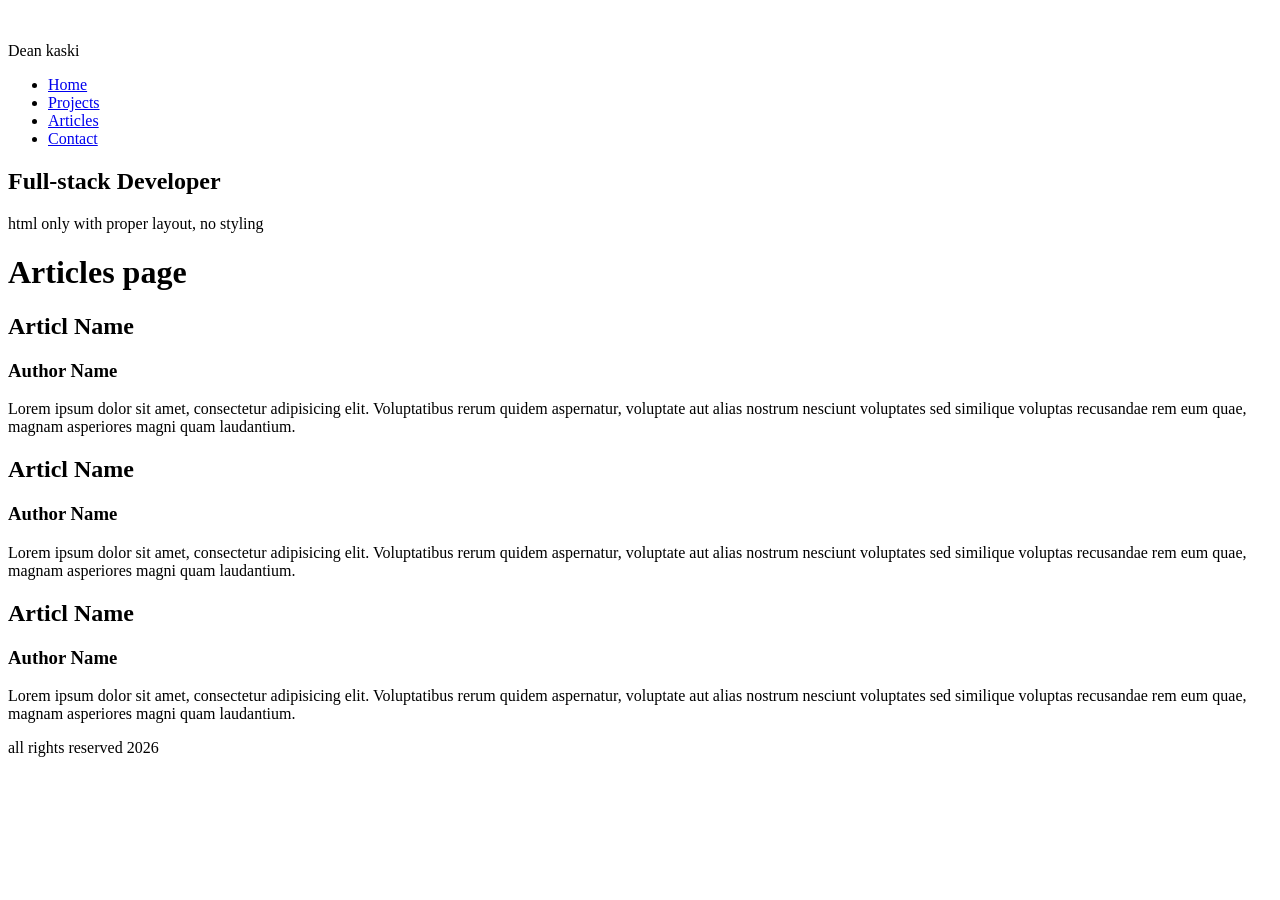
==== articles.html @ 228fd0ae "feat: Added html structure and demantic tags to projects and articles pages" ====
<!DOCTYPE html>
<html lang="en">
<head>
  <meta charset="UTF-8">
  <meta name="viewport" content="width=device-width, initial-scale=1.0">
  <meta name="description" content="Dean Kaski portfolio website">
  <meta name="author" content="Dean Kaski">
  <meta property="og:type" content="website">
  <meta property="og:title" content="Dean Kaski website">
  <meta property="og:description" content="Dean Kaski portfolio website">
  <meta property="og:url" content="">
  <meta property="og:image" content="">
  <link rel="icon" type="image/x-icon" href=""/>
  <title>Dean Kaski portfolio website</title>
</head>
<body>
  <section>
    <header>
      <nav>
        <img src="" alt="">
        <p>Dean kaski</p>
      <ul>
        <li><a href="index.html">Home</a></li>
        <li><a href="projects.html">Projects</a></li>
        <li><a href="articles.html">Articles</a></li>
        <li><a href="contact.html">Contact</a></li>
      </ul>
      </nav>
      <h1>Full-stack Developer</h1>
      <p>html only with proper layout, no styling</p>
    </header>
  </section>
  <main>
    <header>
      <h1>Articles page</h1>
    </header>

    <article>
      <h2>Articl Name</h2>
      <h3>Author Name</h3>
      <p>
        Lorem ipsum dolor sit amet, consectetur adipisicing elit. Voluptatibus rerum quidem aspernatur, voluptate aut alias nostrum nesciunt voluptates sed similique voluptas recusandae rem eum quae, magnam asperiores magni quam laudantium.
      </p>
    </article>
    <article>
      <h2>Articl Name</h2>
      <h3>Author Name</h3>
      <p>
        Lorem ipsum dolor sit amet, consectetur adipisicing elit. Voluptatibus rerum quidem aspernatur, voluptate aut alias nostrum nesciunt voluptates sed similique voluptas recusandae rem eum quae, magnam asperiores magni quam laudantium.
      </p>
    </article>
    <article>
      <h2>Articl Name</h2>
      <h3>Author Name</h3>
      <p>
        Lorem ipsum dolor sit amet, consectetur adipisicing elit. Voluptatibus rerum quidem aspernatur, voluptate aut alias nostrum nesciunt voluptates sed similique voluptas recusandae rem eum quae, magnam asperiores magni quam laudantium.
      </p>
    </article>
  </main>
  <footer>
    <p>all rights reserved 2026</p>
  </footer>
</body>
</html>
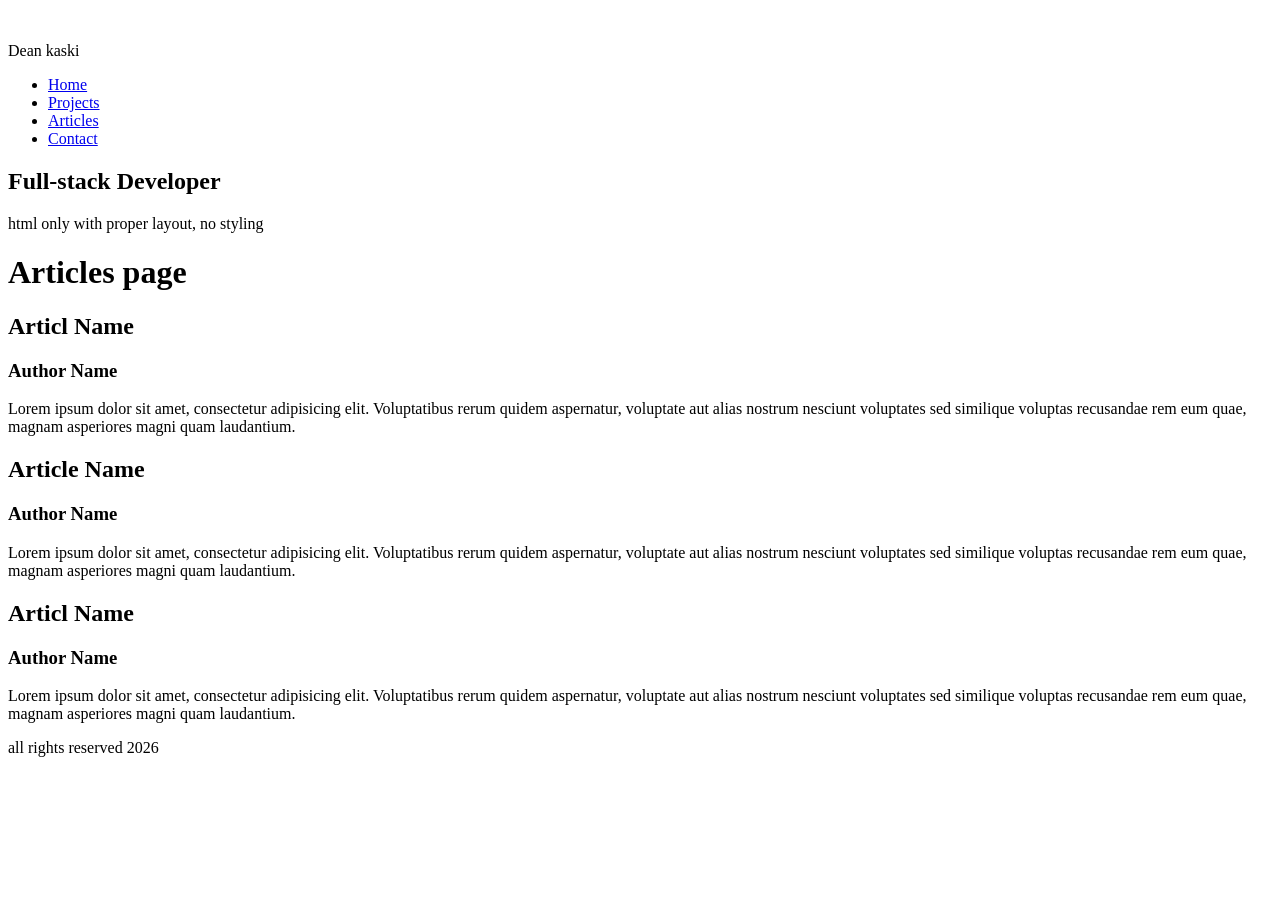
==== commit 8cf301fd: "feat: Added html structure and semantic tags" ====
--- a/articles.html
+++ b/articles.html
@@ -43,7 +43,7 @@
       </p>
     </article>
     <article>
-      <h2>Articl Name</h2>
+      <h2>Article Name</h2>
       <h3>Author Name</h3>
       <p>
         Lorem ipsum dolor sit amet, consectetur adipisicing elit. Voluptatibus rerum quidem aspernatur, voluptate aut alias nostrum nesciunt voluptates sed similique voluptas recusandae rem eum quae, magnam asperiores magni quam laudantium.
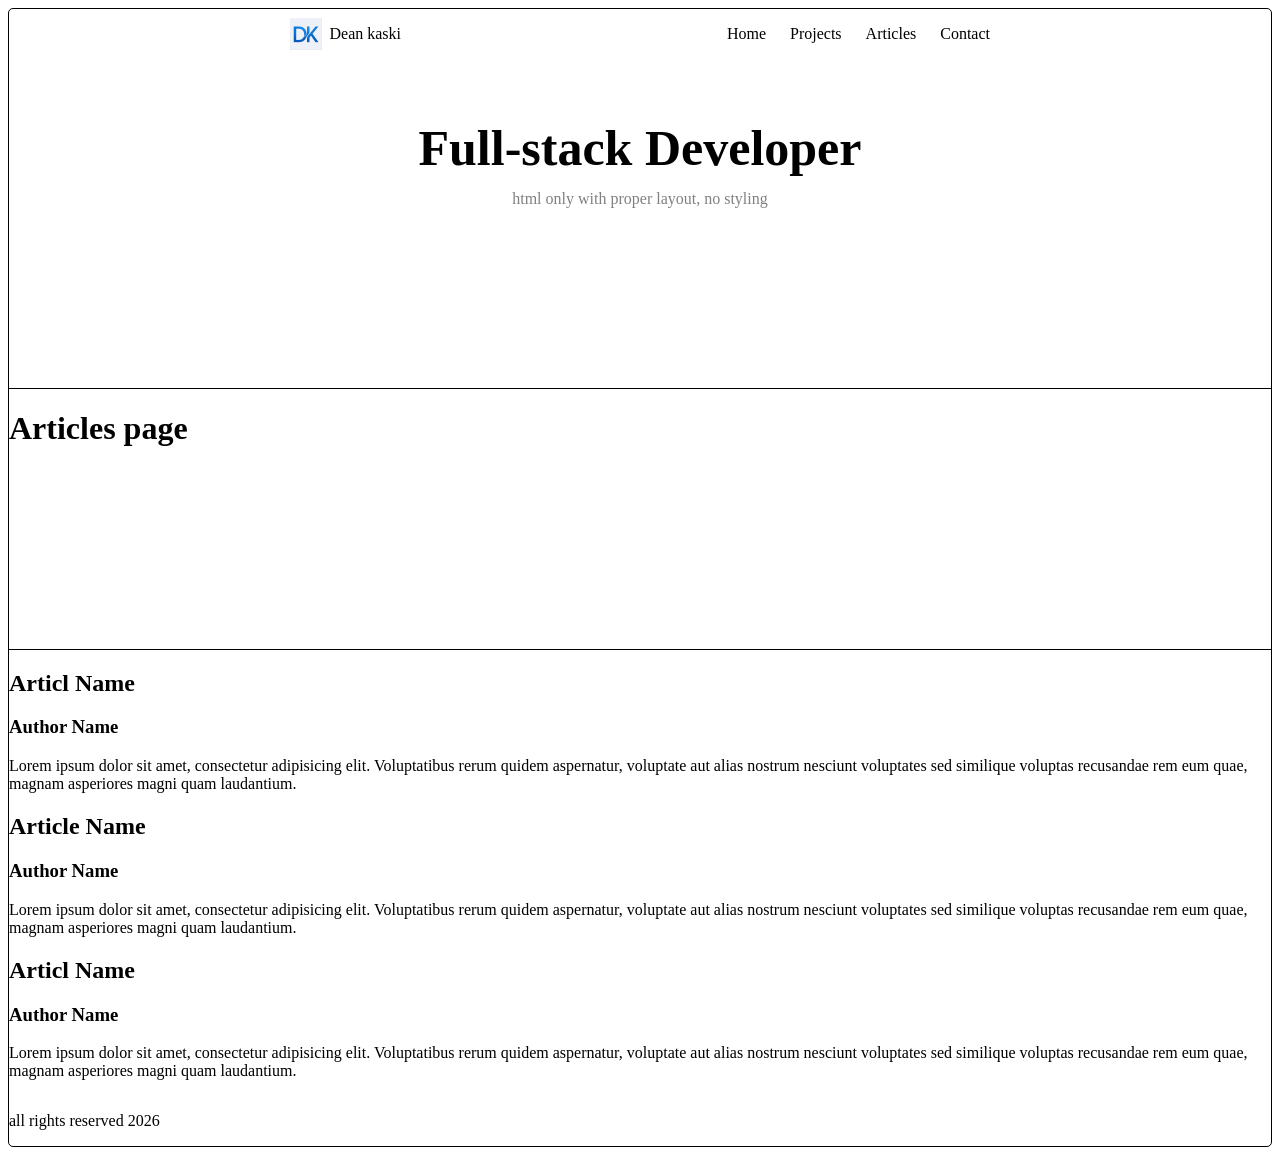
==== commit f56b35d6: "Added style and structure to desktop and mobile for projects page." ====
--- a/articles.html
+++ b/articles.html
@@ -10,24 +10,33 @@
   <meta property="og:description" content="Dean Kaski portfolio website">
   <meta property="og:url" content="">
   <meta property="og:image" content="">
+  <link rel="stylesheet" href="css/style.css">
   <link rel="icon" type="image/x-icon" href=""/>
   <title>Dean Kaski portfolio website</title>
+
+  <style>
+    
+  </style>
 </head>
 <body>
   <section>
     <header>
       <nav>
-        <img src="" alt="">
-        <p>Dean kaski</p>
-      <ul>
-        <li><a href="index.html">Home</a></li>
-        <li><a href="projects.html">Projects</a></li>
-        <li><a href="articles.html">Articles</a></li>
-        <li><a href="contact.html">Contact</a></li>
-      </ul>
+        <a class="brand-link" href="index.html">
+          <img src="images/favicon-32x32.png" alt="">
+          <p>Dean kaski</p>
+        </a>
+        <ul>
+          <li><a href="index.html">Home</a></li>
+          <li><a href="projects.html">Projects</a></li>
+          <li><a href="articles.html">Articles</a></li>
+          <li><a href="contact.html">Contact</a></li>
+        </ul>
       </nav>
-      <h1>Full-stack Developer</h1>
-      <p>html only with proper layout, no styling</p>
+      <div class="titles">
+        <h1>Full-stack Developer</h1>
+        <p>html only with proper layout, no styling</p>
+      </div>
     </header>
   </section>
   <main>
--- a/css/style.css
+++ b/css/style.css
@@ -0,0 +1,112 @@
+*,
+*::before,
+*::after {
+  box-sizing: border-box;
+}
+
+html {
+  font-size: 62.5%;
+}
+
+body {
+  font-size: 1.6rem;
+  display: flex;
+  flex-direction: column;
+  justify-content: center;
+  border: 1px solid black;
+  border-radius: 0.5rem;
+}
+
+header {
+  display: flex;
+  flex-direction: column;
+  gap: clamp(2rem, 6vw, 6rem);
+}
+
+a {
+  color: inherit;
+  text-decoration: none;
+}
+
+.brand-link {
+  display: flex;
+  align-items: center;
+  gap: 0.75rem;
+}
+
+nav {
+  display: flex;
+  align-items: center;
+  justify-content: space-between;
+  width: min(100% - 2rem, 70rem);
+  margin-inline: auto;
+}
+
+nav ul {
+  display: flex;
+  gap: clamp(0.8rem, 2vw, 2.4rem);
+  list-style: none;
+}
+
+ul {
+  list-style: none;
+  padding-left: 0;
+}
+
+.titles {
+  display: flex;
+  flex-direction: column;
+  gap: 1vw;
+  text-align: center;
+}
+
+.titles h1 {
+  font-size: clamp(3rem, 4.5vw, 5rem);
+}
+
+.titles p {
+  color: gray;
+}
+
+.titles h1,
+.titles p {
+  margin: 0;
+}
+
+header {
+  border-bottom: 0.1rem solid black;
+  padding-bottom: clamp(8rem, 20vh, 20rem);
+}
+
+@media (max-width: 650px) {
+  nav,
+  nav a {
+    display: flex;
+    flex-direction: column;
+  }
+
+  header {
+    gap: clamp(1rem, 2vh, 3rem);
+    padding-bottom: clamp(2rem, 2vh, 7rem);
+  }
+
+  nav ul {
+    margin-block: clamp(0.75rem, 2vh, 1rem);
+  }
+
+  .home-container {
+    flex-direction: column;
+  }
+
+  .brand-link img {
+    padding-top: clamp(1rem, 2vh, 3rem);
+  }
+
+  .brand-link p {
+    margin-block: clamp(0.1rem, 2vh, 1rem);
+  }
+
+  .titles h1 {
+    font-size: 2.4rem;
+  }
+}
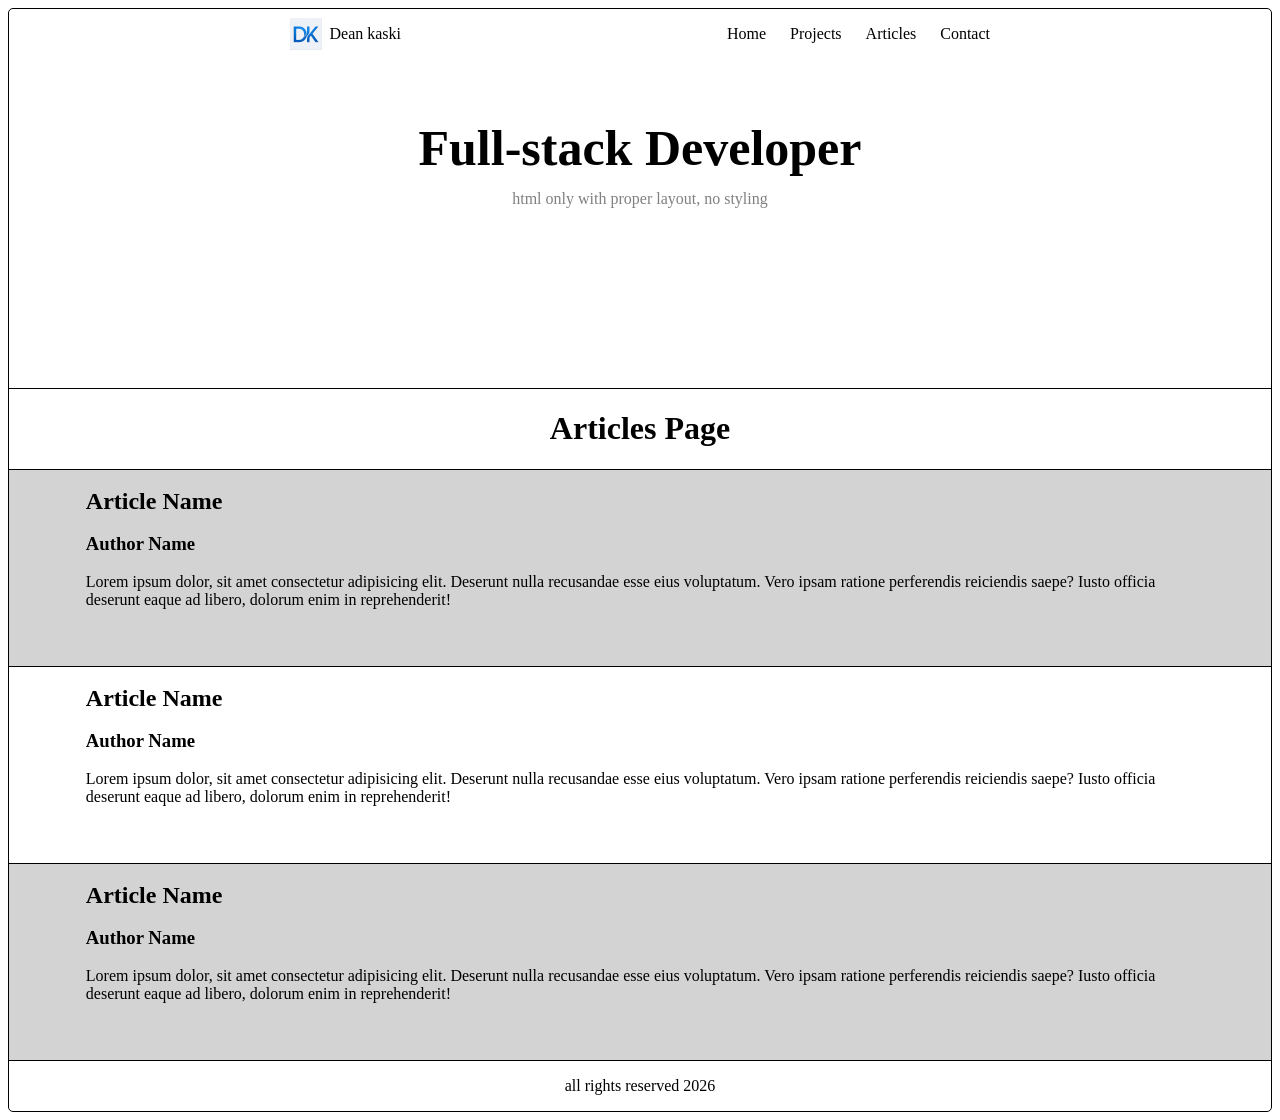
==== commit 9ef2bdee: "Added responsive structure to articles page" ====
--- a/articles.html
+++ b/articles.html
@@ -14,8 +14,48 @@
   <link rel="icon" type="image/x-icon" href=""/>
   <title>Dean Kaski portfolio website</title>
 
-  <style>
+    <style>
+    .site-header {
+      display: flex;
+      padding: 0;
+      text-align: center;
+    }
+
+    main > div > article:nth-of-type(odd) {
+      background-color: lightgray;
+    }
+
+    article {
+      padding-bottom: clamp(3rem, 1.5vh, 5rem);
+      border-bottom: 1px solid black;
+    }
+
+    article > * {
+      margin: 0;
+      padding-inline: clamp(2rem, 6vw, 8rem);
+    }
     
+    article h2 {
+      padding-block: clamp(1.5rem, 2vh, 4rem);
+    }
+
+    article h3 {
+      padding-bottom: clamp(0.75rem, 2vh, 2rem);
+    }
+
+    article p {
+      padding-bottom: clamp(1rem, 3vh, 3rem);
+    }
+    
+    footer {
+      text-align: center;
+    }
+
+    @media (max-width: 650px) {
+      main {
+        text-align: center;
+      }
+    }
   </style>
 </head>
 <body>
@@ -40,31 +80,35 @@
     </header>
   </section>
   <main>
-    <header>
-      <h1>Articles page</h1>
+    <header class="site-header">
+      <h1>Articles Page</h1>
     </header>
-
-    <article>
-      <h2>Articl Name</h2>
-      <h3>Author Name</h3>
-      <p>
-        Lorem ipsum dolor sit amet, consectetur adipisicing elit. Voluptatibus rerum quidem aspernatur, voluptate aut alias nostrum nesciunt voluptates sed similique voluptas recusandae rem eum quae, magnam asperiores magni quam laudantium.
-      </p>
-    </article>
-    <article>
-      <h2>Article Name</h2>
-      <h3>Author Name</h3>
-      <p>
-        Lorem ipsum dolor sit amet, consectetur adipisicing elit. Voluptatibus rerum quidem aspernatur, voluptate aut alias nostrum nesciunt voluptates sed similique voluptas recusandae rem eum quae, magnam asperiores magni quam laudantium.
-      </p>
-    </article>
-    <article>
-      <h2>Articl Name</h2>
-      <h3>Author Name</h3>
-      <p>
-        Lorem ipsum dolor sit amet, consectetur adipisicing elit. Voluptatibus rerum quidem aspernatur, voluptate aut alias nostrum nesciunt voluptates sed similique voluptas recusandae rem eum quae, magnam asperiores magni quam laudantium.
-      </p>
-    </article>
+    <div>
+      <article>
+        <h2>Article Name</h2>
+  
+        <h3>Author Name</h3>
+        <p>
+          Lorem ipsum dolor, sit amet consectetur adipisicing elit. Deserunt nulla recusandae esse eius voluptatum. Vero ipsam ratione perferendis reiciendis saepe? Iusto officia deserunt eaque ad libero, dolorum enim in reprehenderit!
+        </p>
+      </article>
+      <article>
+        <h2>Article Name</h2>
+  
+        <h3>Author Name</h3>
+        <p>
+          Lorem ipsum dolor, sit amet consectetur adipisicing elit. Deserunt nulla recusandae esse eius voluptatum. Vero ipsam ratione perferendis reiciendis saepe? Iusto officia deserunt eaque ad libero, dolorum enim in reprehenderit!
+        </p>
+      </article>
+      <article>
+        <h2>Article Name</h2>
+  
+        <h3>Author Name</h3>
+        <p>
+          Lorem ipsum dolor, sit amet consectetur adipisicing elit. Deserunt nulla recusandae esse eius voluptatum. Vero ipsam ratione perferendis reiciendis saepe? Iusto officia deserunt eaque ad libero, dolorum enim in reprehenderit!
+        </p>
+      </article>
+    </div>
   </main>
   <footer>
     <p>all rights reserved 2026</p>
